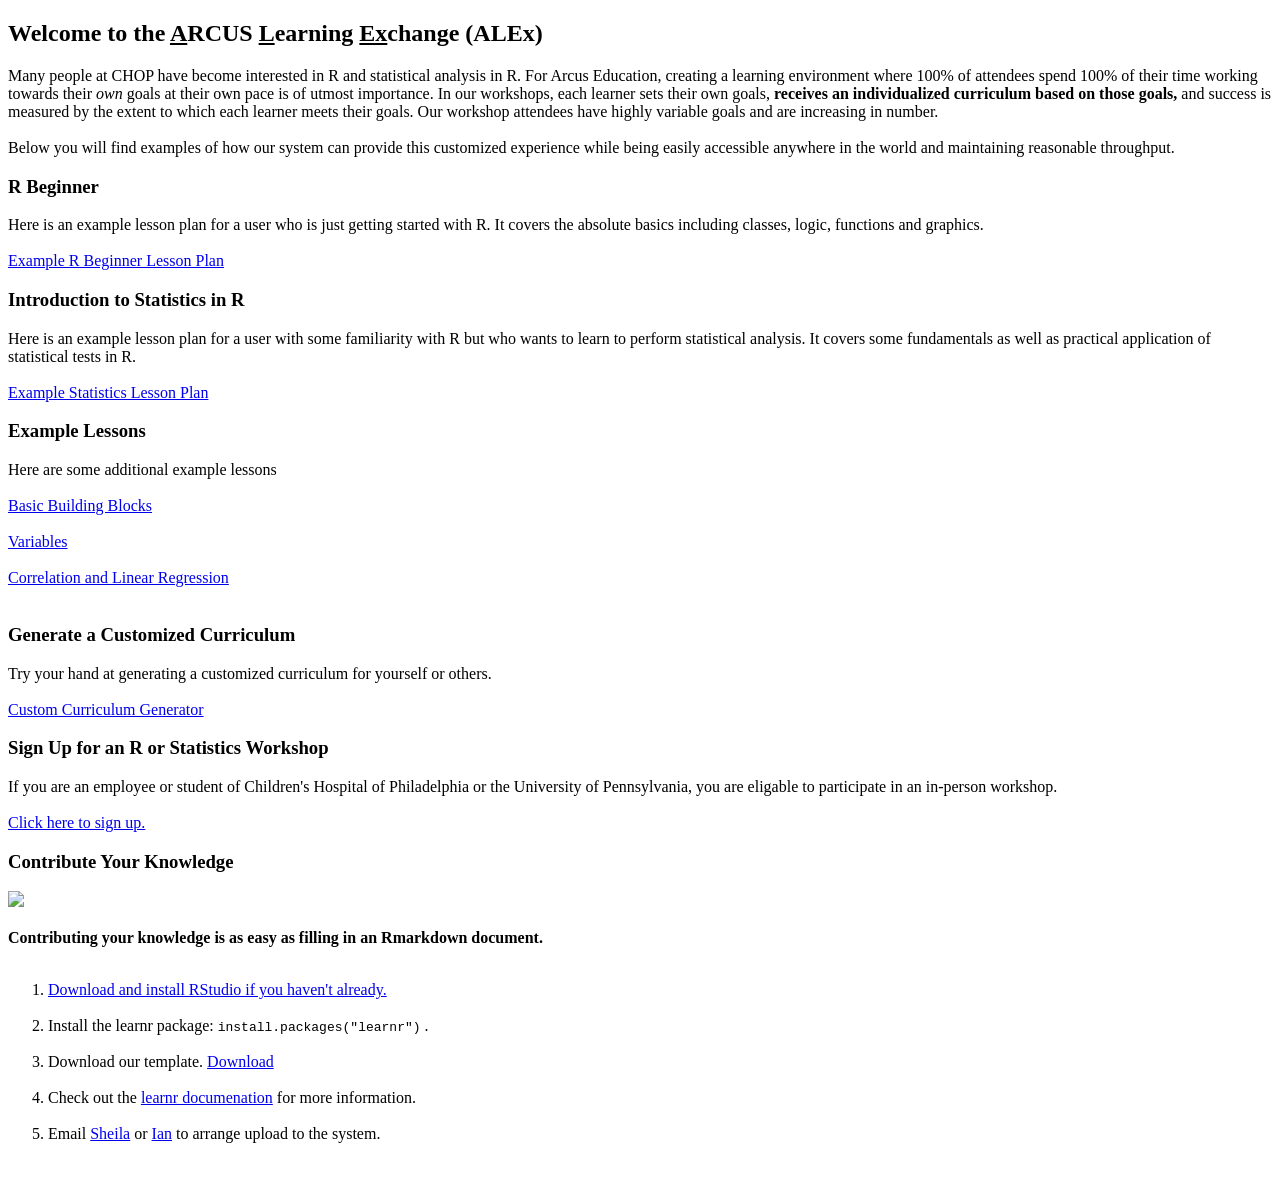
==== index.html @ 92902da1 "Initial version" ====
<!DOCTYPE html>
<html class=""><head><meta http-equiv="Content-Type" content="text/html; charset=UTF-8">
  <link rel="stylesheet" type="text/css" href="bootstrap.min.css">
  <link rel="stylesheet" type="text/css" href="flexdashboard.min.css">
  <link rel="stylesheet" type="text/css" href="style.css">
  </head>
<body>
  <div class="container-fluid">
    <h2>Welcome to the <u>A</u>RCUS <u>L</u>earning <u>Ex</u>change (ALEx)</h2>
    Many people at CHOP have become interested in R and statistical analysis in R. For Arcus Education, creating a learning environment where 100% of attendees spend 100% of their time working towards their
    <em>own</em>
    goals at their own pace is of utmost importance. In our workshops, each learner sets their own goals,
    <b>receives an individualized curriculum based on those goals,</b>
    and success is measured by the extent to which each learner meets their goals. Our workshop attendees have highly variable goals and are increasing in number.
    <br>
    <br>
    Below you will find examples of how our system can provide this customized experience while being easily accessible anywhere in the world and maintaining reasonable throughput.
    <h3>R Beginner</h3>
    Here is an example lesson plan for a user who is just getting started with R. It covers the absolute basics including classes, logic, functions and graphics.
    <br>
    <br>
    <a href="http://alex.arcus.chop.edu/Personalized-Learning-Plan/?&amp;modules=sHXtfjmhu84EQfHM7VpLV&amp;curricula=qiJ&amp;modulesplit=MTMsMA~~">Example R Beginner Lesson Plan</a>
    <h3>Introduction to Statistics in R</h3>
    Here is an example lesson plan for a user with some familiarity with R but who wants to learn to perform statistical analysis. It covers some fundamentals as well as practical application of statistical tests in R.
    <br>
    <br>
    <a href="http://alex.arcus.chop.edu/Personalized-Learning-Plan/?&amp;modules=yoyXvAlV&amp;curricula=qyR&amp;modulesplit=NSww">Example Statistics Lesson Plan</a>
    <h3>Example Lessons</h3>
    Here are some additional example lessons
    <br>
    <br>
    <a href="http://alex.arcus.chop.edu/swirl-basic-building-blocks/">Basic Building Blocks</a>
    <br>
    <br>
    <a href="http://alex.arcus.chop.edu/sb-variables/">Variables</a>
    <br>
    <br>
    <a href="http://alex.arcus.chop.edu/correlation-and-linear-regression/">Correlation and Linear Regression</a>
    <br>
    <br>
    <h3>Generate a Customized Curriculum</h3>
    Try your hand at generating a customized curriculum for yourself or others.
    <br>
    <br>
    <a href="http://alex.arcus.chop.edu/Lesson-Generator/">Custom Curriculum Generator</a>
    <h3>Sign Up for an R or Statistics Workshop</h3>
    If you are an employee or student of Children's Hospital of Philadelphia or the University of Pennsylvania, you are eligable to participate in an in-person workshop.
    <br>
    <br>
    <a href="https://redcap.chop.edu/surveys/?s=EYWKYA48KT">Click here to sign up.</a>
    <h3>Contribute Your Knowledge</h3>
    <img src="index1.png" width="40%">
    <br>
    <br>
    <b>Contributing your knowledge is as easy as filling in an Rmarkdown document.</b>
    <br>
    <br>
    <ol>
      <li>
        <a href="https://rstudio.com/products/rstudio/download/#download">Download and install RStudio if you haven't already.</a>
        <br>
        <br>
      </li>
      <li>
        Install the learnr package:
        <code>install.packages("learnr")</code>
        .
        <br>
        <br>
      </li>
      <li>
        Download our template.
        <a id="downloadData" class="btn btn-default shiny-download-link shiny-bound-output" href="www/Template.Rmd" target="_blank" download="">
          <i class="fa fa-download"></i>
          Download
        </a>
        <br>
        <br>
      </li>
      <li>
        Check out the
        <a href="https://rstudio.github.io/learnr/">learnr documenation</a>
         for more information.
        <br>
        <br>
      </li>
      <li>
        Email
        <a href="mailto:BRAUNSB@EMAIL.CHOP.EDU">Sheila</a>
        or
        <a href="mailto:CAMPBELLIM@EMAIL.CHOP.EDU">Ian</a>
        to arrange upload to the system.
        <br>
        <br>
      </li>
    </ol>
  </div>



</body></html>
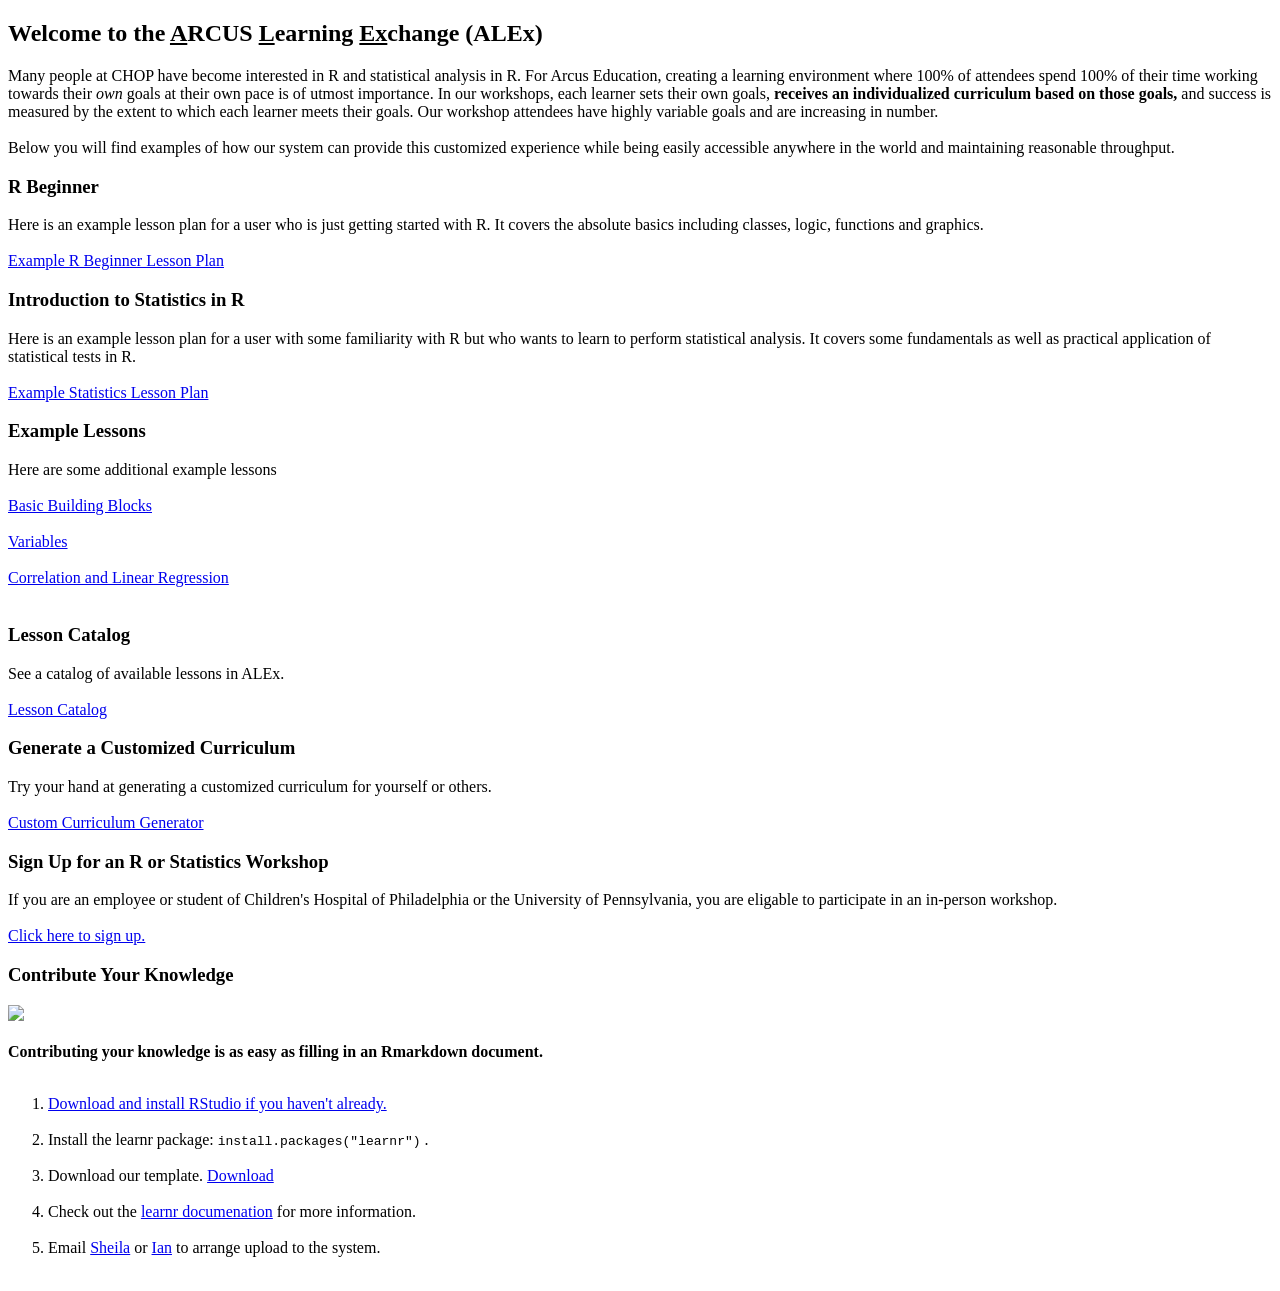
==== commit 7dca9ce5: "Add link to lesson catalog" ====
--- a/index.html
+++ b/index.html
@@ -38,6 +38,11 @@
     <a href="http://alex.arcus.chop.edu/correlation-and-linear-regression/">Correlation and Linear Regression</a>
     <br>
     <br>
+    <h3>Lesson Catalog</h3>
+    See a catalog of available lessons in ALEx.
+    <br>
+    <br>
+    <a href="http://alex.arcus.chop.edu/Catalog/">Lesson Catalog</a>
     <h3>Generate a Customized Curriculum</h3>
     Try your hand at generating a customized curriculum for yourself or others.
     <br>
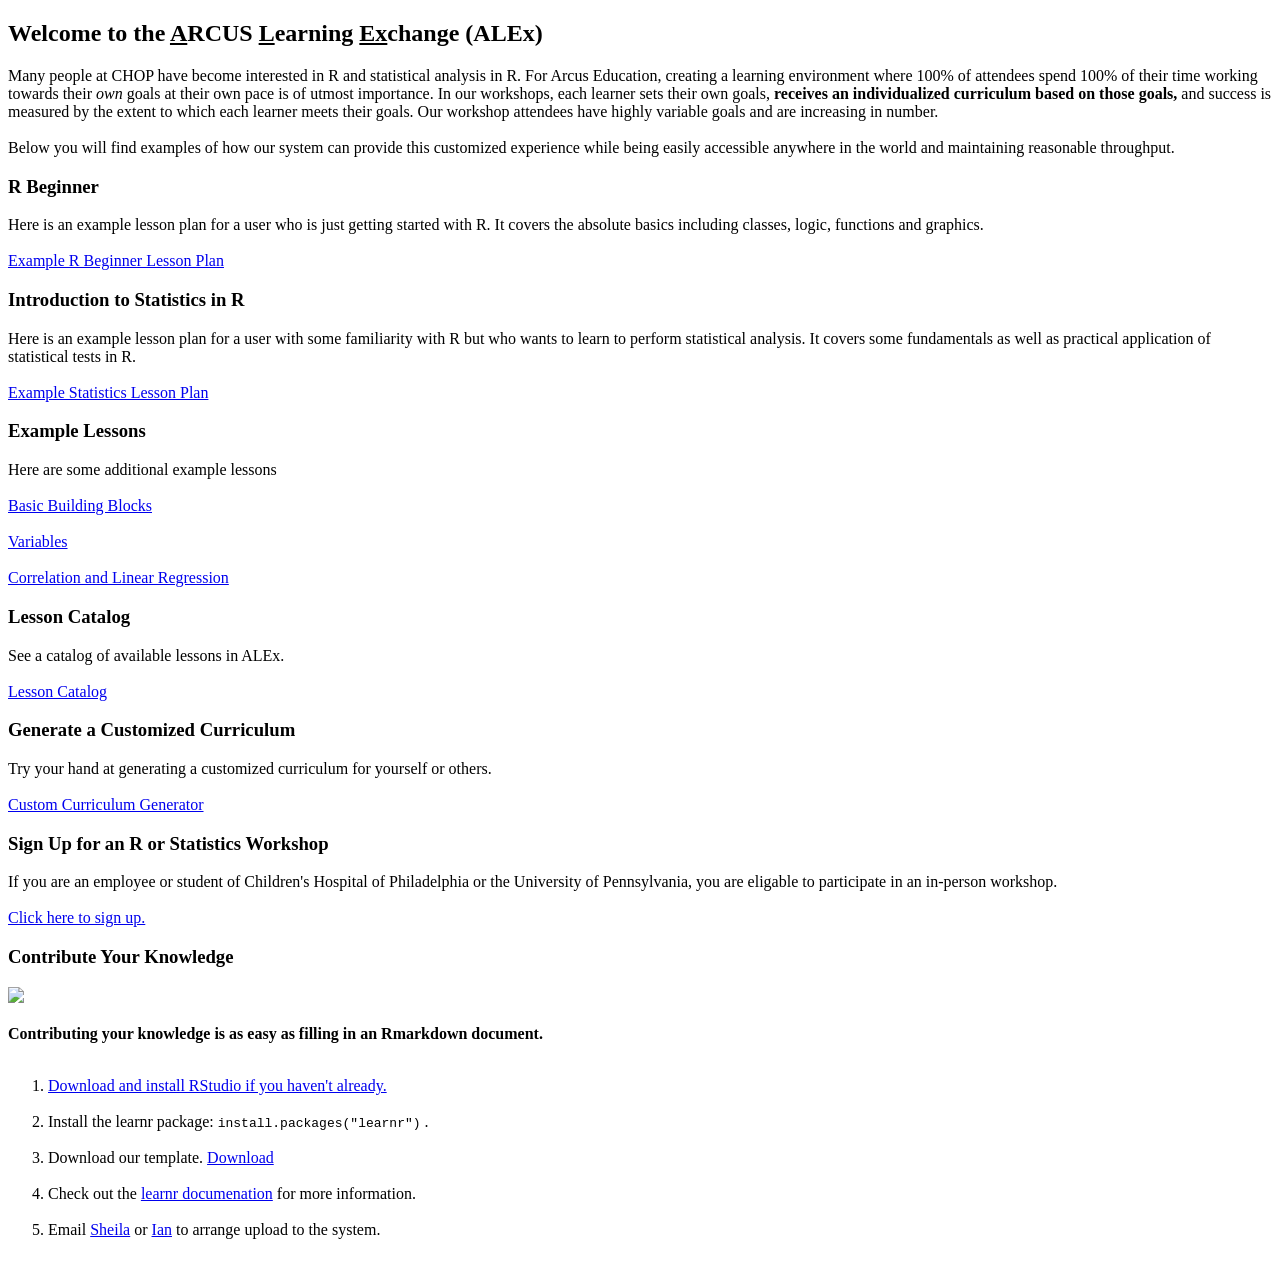
==== commit 22bd61c7: "Formating -- removed <br>" ====
--- a/index.html
+++ b/index.html
@@ -36,8 +36,6 @@
     <br>
     <br>
     <a href="http://alex.arcus.chop.edu/correlation-and-linear-regression/">Correlation and Linear Regression</a>
-    <br>
-    <br>
     <h3>Lesson Catalog</h3>
     See a catalog of available lessons in ALEx.
     <br>
